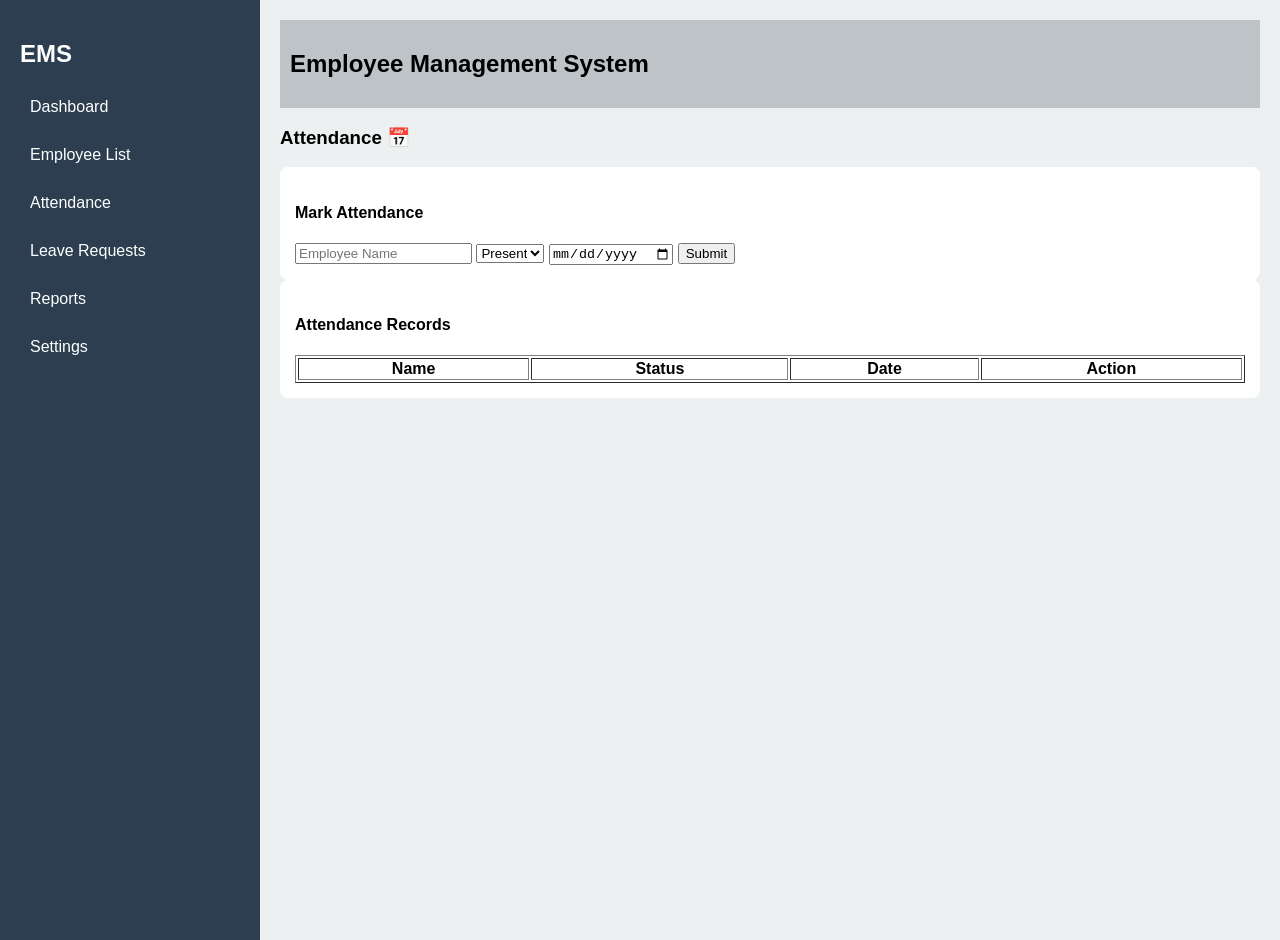
==== attendance.html @ 410b9b78 "it ia a order" ====
<!DOCTYPE html>
<html>
<head>
    <title>Attendance</title>
    <link rel="stylesheet" href="style.css">
</head>
<body>

<div class="sidebar">
    <h2>EMS</h2>
    <ul>
        <li><a href="index.html">Dashboard</a></li>
        <li><a href="employees.html">Employee List</a></li>
        <li><a href="attendance.html">Attendance</a></li>
        <li><a href="leave.html">Leave Requests</a></li>
        <li><a href="reports.html">Reports</a></li>
        <li><a href="settings.html">Settings</a></li>
    </ul>
</div>

<div class="main">

    <div class="topbar">
        <h2>Employee Management System</h2>
    </div>

    <h3>Attendance 📅</h3>

    <div class="panel">
        <h4>Mark Attendance</h4>

        <input id="name" placeholder="Employee Name">
        <select id="status">
            <option value="Present">Present</option>
            <option value="Absent">Absent</option>
        </select>
        <input id="date" type="date">

        <button onclick="addAttendance()">Submit</button>
    </div>

    <div class="panel">
        <h4>Attendance Records</h4>

        <table border="1" width="100%">
            <thead>
                <tr>
                    <th>Name</th>
                    <th>Status</th>
                    <th>Date</th>
                    <th>Action</th>
                </tr>
            </thead>
            <tbody id="attendanceTable"></tbody>
        </table>
    </div>

</div>

<script src="script.js"></script>

</body>
</html>
---- style.css ----
body {
    margin: 0;
    font-family: Arial;
    display: flex;
}

/* Sidebar */

.sidebar {
    width: 220px;
    background: #2c3e50;
    color: white;
    height: 100vh;
    padding: 20px;
}

.sidebar ul {
    list-style: none;
    padding: 0;
}

.sidebar li {
    margin: 10px 0;
}

.sidebar a {
    color: white;
    text-decoration: none;
    display: block;
    padding: 10px;
}

.sidebar a:hover {
    background: #34495e;
}

/* Main */

.main {
    flex: 1;
    padding: 20px;
    background: #ecf0f1;
}

/* Topbar */

.topbar {
    display: flex;
    justify-content: space-between;
    background: #bdc3c7;
    padding: 10px;
}

.menu a {
    margin-left: 15px;
    text-decoration: none;
    color: black;
    font-weight: bold;
}

.menu a:hover {
    text-decoration: underline;
}

/* Cards */

.cards {
    display: flex;
    gap: 15px;
    margin: 20px 0;
}

.card {
    background: white;
    padding: 20px;
    flex: 1;
    border-radius: 8px;
    text-align: center;
}

/* Panels */

.panels {
    display: flex;
    gap: 15px;
}

.panel {
    background: white;
    padding: 15px;
    flex: 1;
    border-radius: 8px;
}

/* Buttons */

.actions {
    margin-top: 20px;
}

.actions button {
    padding: 12px;
    margin-right: 10px;
    border: none;
    background: #3498db;
    color: white;
    cursor: pointer;
    border-radius: 5px;
}

.actions button:hover {
    background: #2980b9;
}
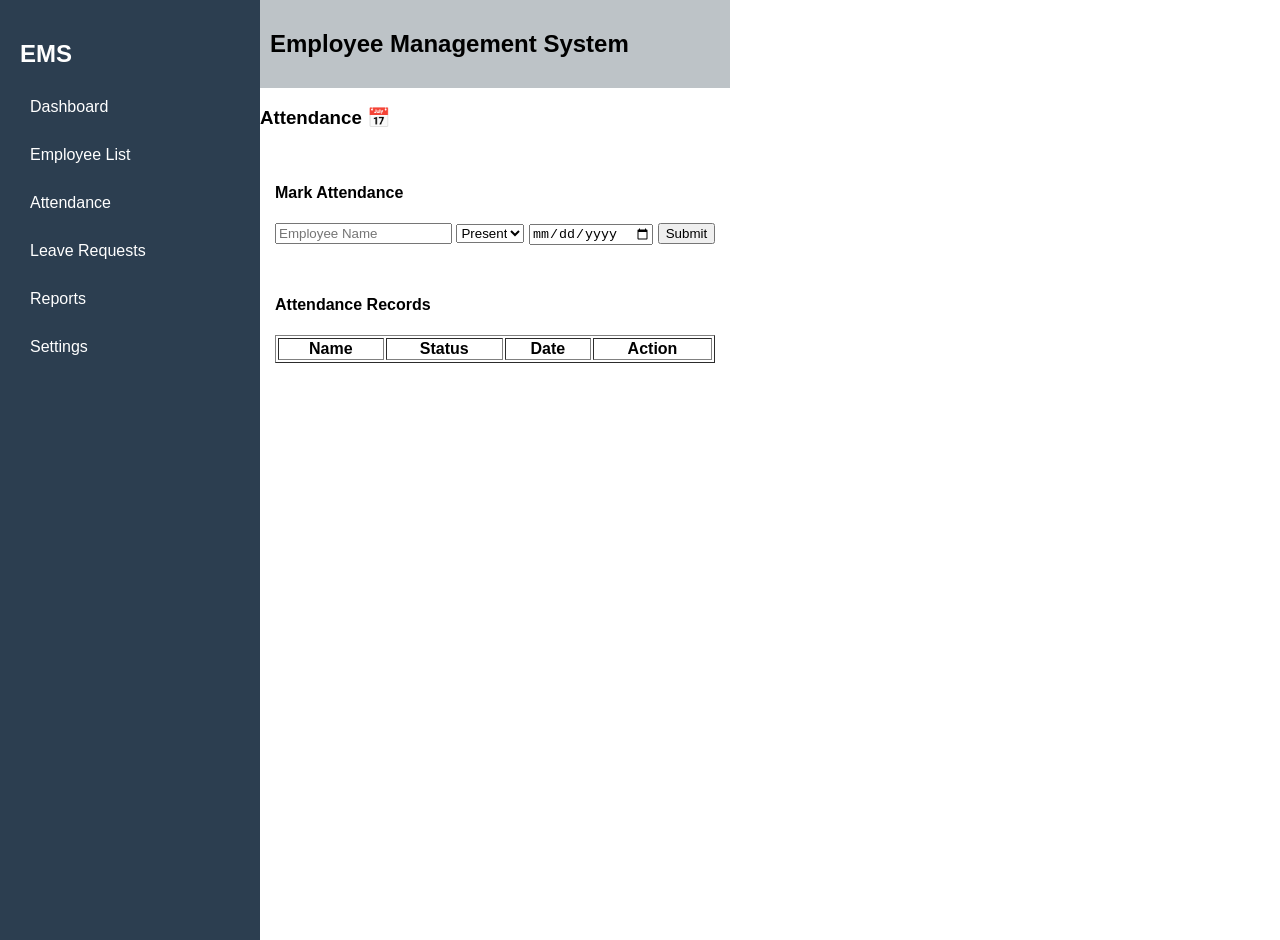
==== commit f09a9ea9: "added attendance page with table and date" ====
--- a/attendance.html
+++ b/attendance.html
@@ -18,7 +18,7 @@
     </ul>
 </div>
 
-<div class="main">
+<div class="main-content">
 
     <div class="topbar">
         <h2>Employee Management System</h2>
@@ -60,4 +60,4 @@
 <script src="script.js"></script>
 
 </body>
-</html>+</html>
